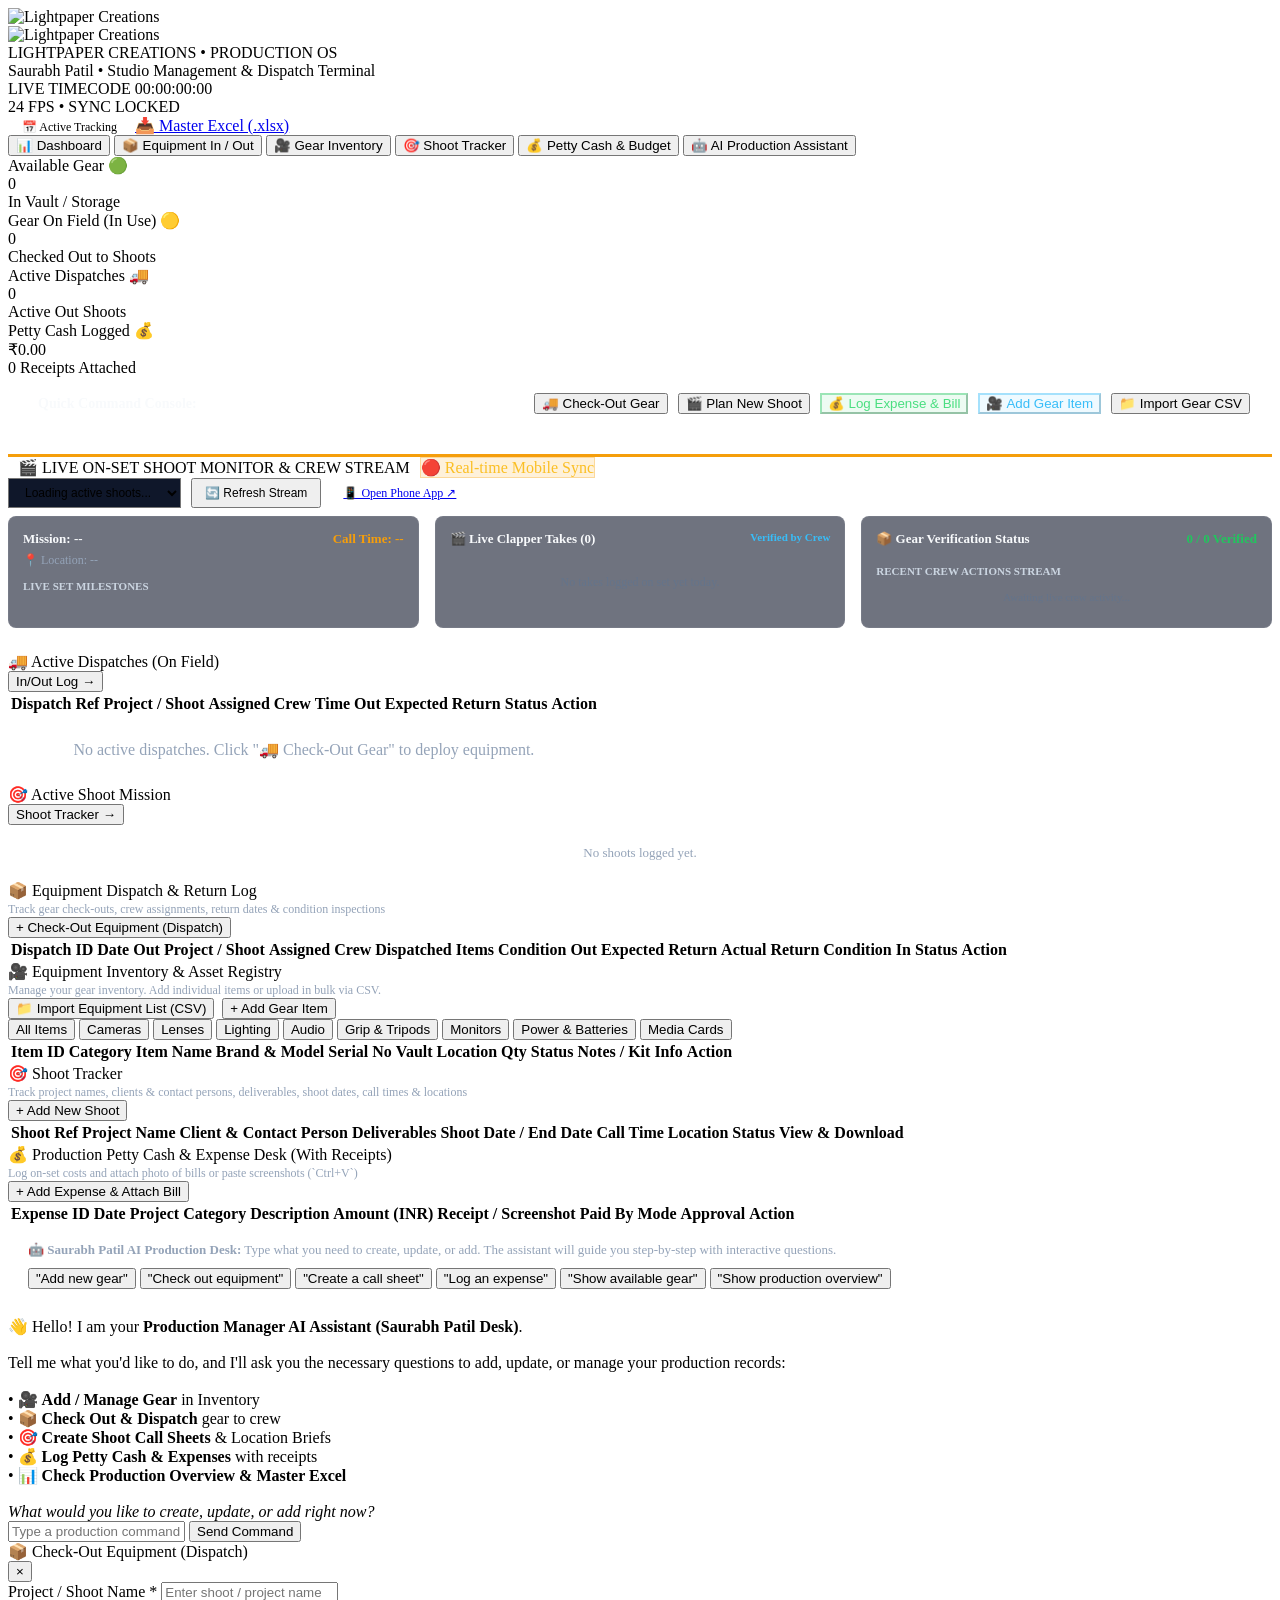
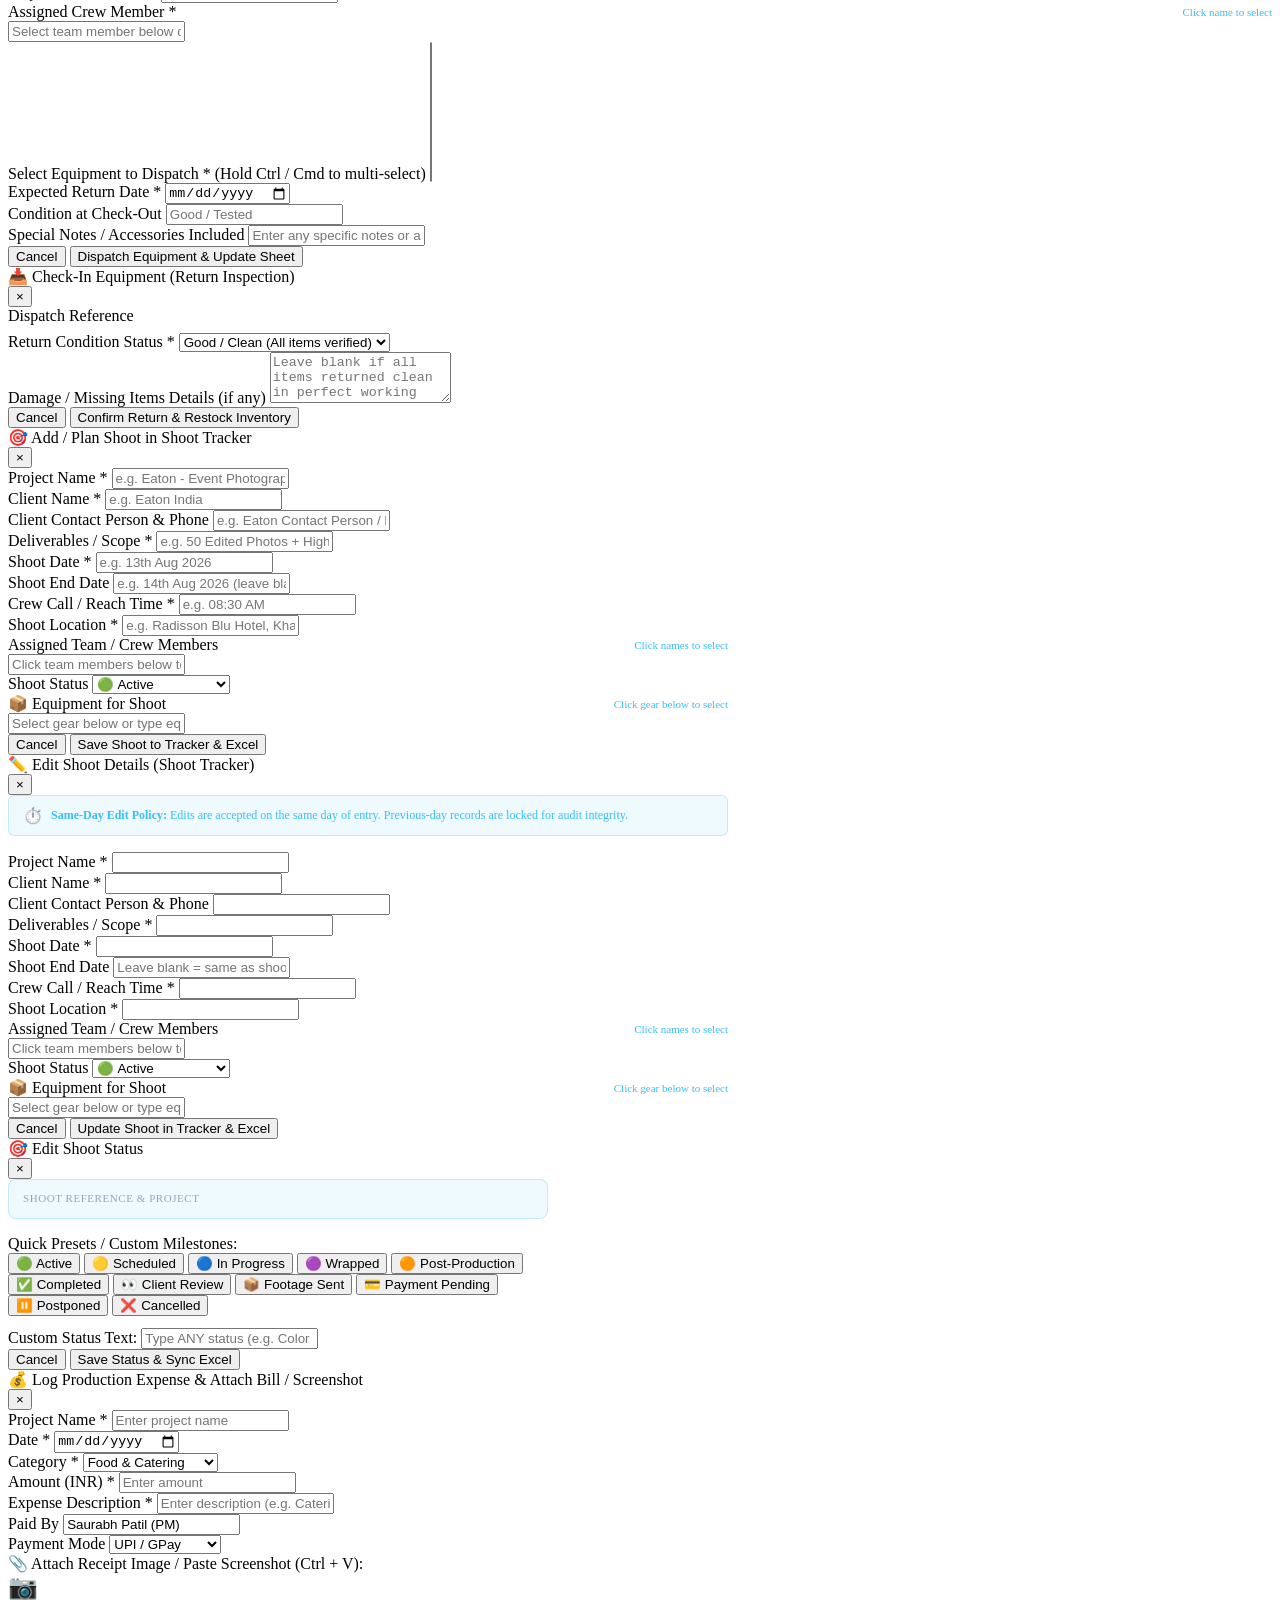
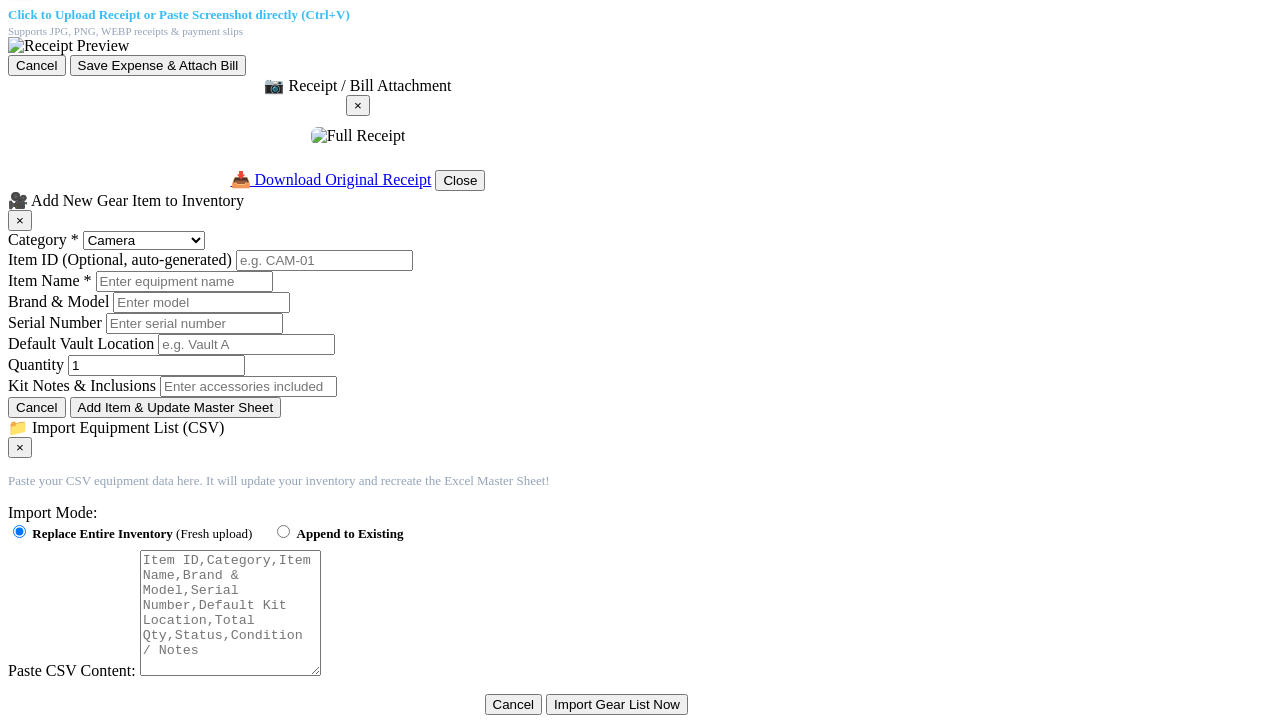
==== production_os/web/static/index.html @ 584f4048 "Deploy: Mobile Shoot Tracker & Production Manager OS with DeepSeek AI" ====
<!DOCTYPE html>
<html lang="en">
<head>
  <meta charset="UTF-8">
  <meta name="viewport" content="width=device-width, initial-scale=1.0">
  <title>Saurabh Patil • Production Manager OS</title>
  <link rel="preconnect" href="https://fonts.googleapis.com">
  <link rel="preconnect" href="https://fonts.gstatic.com" crossorigin>
  <link href="https://fonts.googleapis.com/css2?family=Plus+Jakarta+Sans:wght@400;500;600;700;800;900&family=Inter:wght@400;500;600;700;800&family=JetBrains+Mono:wght@400;500;600;700&display=swap" rel="stylesheet">
  <link rel="stylesheet" href="/static/style.css">
</head>
<body>
  <!-- Lightpaper Creations Background Watermark -->
  <div class="bg-brand-watermark" aria-hidden="true">
    <img src="/static/logo_white.png" alt="Lightpaper Creations">
  </div>

  <!-- Top Header with Symmetrical HUD Timecode -->
  <header class="app-header">
    <div class="brand">
      <img src="/static/logo_white.png" alt="Lightpaper Creations" class="header-logo">
      <div>
        <div class="brand-title">LIGHTPAPER CREATIONS • PRODUCTION OS</div>
        <div class="brand-sub">Saurabh Patil • Studio Management & Dispatch Terminal</div>
      </div>
    </div>

    <!-- Center Symmetrical Live Timecode Display -->
    <div class="header-timecode-hub">
      <div class="timecode-display">
        <span class="timecode-label">LIVE TIMECODE</span>
        <span id="live-studio-timecode" class="timecode-digits">00:00:00:00</span>
      </div>
      <div class="timecode-status">
        <span class="pulse-dot"></span> 24 FPS • SYNC LOCKED
      </div>
    </div>

    <div class="header-actions">
      <span id="live-date-badge" class="badge badge-approved" style="font-size: 12px; padding: 6px 14px;">📅 Active Tracking</span>
      <a href="/api/download_excel" class="btn btn-primary" id="btn-download-excel">
        📥 Master Excel (.xlsx)
      </a>
    </div>
  </header>

  <!-- Navigation Bar -->
  <nav class="nav-bar">
    <button class="nav-tab active" data-tab="dashboard">📊 Dashboard</button>
    <button class="nav-tab" data-tab="dispatch">📦 Equipment In / Out</button>
    <button class="nav-tab" data-tab="inventory">🎥 Gear Inventory</button>
    <button class="nav-tab" data-tab="briefs">🎯 Shoot Tracker</button>
    <button class="nav-tab" data-tab="expenses">💰 Petty Cash & Budget</button>
    <button class="nav-tab" data-tab="ai-assistant">🤖 AI Production Assistant</button>
  </nav>

  <!-- Main Workspace -->
  <main class="main-content">

    <!-- ============================================== -->
    <!-- 1. DASHBOARD OVERVIEW (SYMMETRIC & GEOMETRIC) -->
    <!-- ============================================== -->
    <section id="tab-dashboard" class="tab-pane active">
      
      <!-- Top Symmetrical Metric Cards (4-Grid Matrix) -->
      <div class="stats-grid">
        <div class="stat-card hud-card" style="--stat-accent: #22c55e;">
          <div class="stat-header">
            <span class="stat-label">Available Gear</span>
            <span class="stat-icon">🟢</span>
          </div>
          <div class="stat-value" id="stat-available">0</div>
          <div class="stat-sub">In Vault / Storage</div>
          <div class="stat-progress-track"><div class="stat-progress-bar" style="width: 100%; background: #22c55e;"></div></div>
        </div>

        <div class="stat-card hud-card" style="--stat-accent: #eab308;">
          <div class="stat-header">
            <span class="stat-label">Gear On Field (In Use)</span>
            <span class="stat-icon">🟡</span>
          </div>
          <div class="stat-value" id="stat-in-use">0</div>
          <div class="stat-sub">Checked Out to Shoots</div>
          <div class="stat-progress-track"><div class="stat-progress-bar" style="width: 35%; background: #eab308;"></div></div>
        </div>

        <div class="stat-card hud-card" style="--stat-accent: #38bdf8;">
          <div class="stat-header">
            <span class="stat-label">Active Dispatches</span>
            <span class="stat-icon">🚚</span>
          </div>
          <div class="stat-value" id="stat-active-shoots">0</div>
          <div class="stat-sub">Active Out Shoots</div>
          <div class="stat-progress-track"><div class="stat-progress-bar" style="width: 50%; background: #38bdf8;"></div></div>
        </div>

        <div class="stat-card hud-card" style="--stat-accent: #f59e0b;">
          <div class="stat-header">
            <span class="stat-label">Petty Cash Logged</span>
            <span class="stat-icon">💰</span>
          </div>
          <div class="stat-value" id="stat-petty-cash">₹0.00</div>
          <div class="stat-sub" id="stat-petty-sub">0 Receipts Attached</div>
          <div class="stat-progress-track"><div class="stat-progress-bar" style="width: 20%; background: #f59e0b;"></div></div>
        </div>
      </div>

      <!-- Production Quick Actions Bar -->
      <div class="glass-panel hud-card" style="padding: 16px 22px; margin-bottom: 24px;">
        <div style="display: flex; justify-content: space-between; align-items: center; flex-wrap: wrap; gap: 12px;">
          <div style="font-family: var(--font-display); font-weight: 800; font-size: 14px; color: #f8fafc; display: flex; align-items: center; gap: 8px;">
            <span class="pulse-cyan-dot"></span> Quick Command Console:
          </div>
          <div style="display: flex; gap: 10px; flex-wrap: wrap;">
            <button class="btn btn-primary" onclick="openCheckoutModal()">🚚 Check-Out Gear</button>
            <button class="btn btn-accent" onclick="openBriefModal()">🎬 Plan New Shoot</button>
            <button class="btn btn-outline" style="color: #4ade80; border-color: rgba(34, 197, 94, 0.4); background: rgba(34, 197, 94, 0.08);" onclick="openExpenseModal()">💰 Log Expense & Bill</button>
            <button class="btn btn-outline" style="color: #38bdf8; border-color: rgba(56, 189, 248, 0.4); background: rgba(56, 189, 248, 0.08);" onclick="openAddItemModal()">🎥 Add Gear Item</button>
            <button class="btn btn-outline" onclick="openImportModal()">📁 Import Gear CSV</button>
          </div>
        </div>
      </div>

      <!-- LIVE ON-SET SHOOT MONITOR (REALTIME FROM MOBILE APP) -->
      <div class="glass-panel hud-card" style="border-top: 3px solid #f59e0b; margin-bottom: 24px;">
        <div class="panel-header" style="flex-wrap: wrap; gap: 10px;">
          <div style="display: flex; align-items: center; gap: 10px;">
            <span class="hud-indicator pulse-amber"></span>
            <div class="panel-title">🎬 LIVE ON-SET SHOOT MONITOR & CREW STREAM</div>
            <span class="badge badge-in-use" style="background: rgba(245, 158, 11, 0.15); color: #fbbf24; border: 1px solid rgba(245, 158, 11, 0.3);">🔴 Real-time Mobile Sync</span>
          </div>
          <div style="display: flex; align-items: center; gap: 10px;">
            <select id="desktop-live-shoot-select" class="form-input" style="width: auto; padding: 6px 12px; font-size: 12px; background: #0f172a;" onchange="loadDesktopLiveShoot(this.value)">
              <option value="">Loading active shoots...</option>
            </select>
            <button class="btn btn-outline" style="padding: 6px 12px; font-size: 12px;" onclick="refreshDesktopLiveTracker()">🔄 Refresh Stream</button>
            <a href="/mobile" target="_blank" class="btn btn-accent" style="padding: 6px 12px; font-size: 12px; display: inline-flex; align-items: center; gap: 4px;">📱 Open Phone App ↗</a>
          </div>
        </div>

        <div style="display: grid; grid-template-columns: repeat(auto-fit, minmax(320px, 1fr)); gap: 16px; margin-top: 8px;">
          
          <!-- Box 1: Shoot Mission & Live Milestones -->
          <div style="background: rgba(15, 23, 42, 0.6); border: 1px solid rgba(255,255,255,0.06); border-radius: 8px; padding: 14px;">
            <div style="font-weight: 700; font-size: 13px; color: #f8fafc; margin-bottom: 6px; display: flex; justify-content: space-between;">
              <span id="desk-live-shoot-name">Mission: --</span>
              <span id="desk-live-call-time" style="color: #f59e0b;">Call Time: --</span>
            </div>
            <div style="font-size: 12px; color: #94a3b8; margin-bottom: 12px;" id="desk-live-location">📍 Location: --</div>
            
            <div style="font-size: 11px; font-weight: 700; color: #cbd5e1; text-transform: uppercase; margin-bottom: 8px;">Live Set Milestones</div>
            <div id="desk-live-milestones-grid" style="display: grid; grid-template-columns: repeat(3, 1fr); gap: 6px;">
              <!-- Milestones filled by JS -->
            </div>
          </div>

          <!-- Box 2: Latest Clapperboard Takes Logged from Mobile -->
          <div style="background: rgba(15, 23, 42, 0.6); border: 1px solid rgba(255,255,255,0.06); border-radius: 8px; padding: 14px;">
            <div style="font-weight: 700; font-size: 13px; color: #f8fafc; margin-bottom: 8px; display: flex; justify-content: space-between;">
              <span>🎬 Live Clapper Takes (<span id="desk-live-takes-count">0</span>)</span>
              <span style="font-size: 11px; color: #38bdf8;">Verified by Crew</span>
            </div>
            <div id="desk-live-takes-stream" style="max-height: 170px; overflow-y: auto; font-size: 12px;">
              <div style="text-align: center; color: #64748b; padding: 20px;">No takes logged on set yet today.</div>
            </div>
          </div>

          <!-- Box 3: Gear On-Set Verification & Live Crew Stream -->
          <div style="background: rgba(15, 23, 42, 0.6); border: 1px solid rgba(255,255,255,0.06); border-radius: 8px; padding: 14px;">
            <div style="font-weight: 700; font-size: 13px; color: #f8fafc; margin-bottom: 8px; display: flex; justify-content: space-between;">
              <span>📦 Gear Verification Status</span>
              <span id="desk-live-gear-ratio" style="color: #22c55e; font-weight: bold;">0 / 0 Verified</span>
            </div>
            <div style="display: flex; gap: 6px; margin-bottom: 10px; flex-wrap: wrap;" id="desk-live-gear-bars">
              <!-- Gear summary pills -->
            </div>
            <div style="font-size: 11px; font-weight: 700; color: #cbd5e1; text-transform: uppercase; margin-bottom: 4px;">Recent Crew Actions Stream</div>
            <div id="desk-live-activity-stream" style="max-height: 110px; overflow-y: auto; font-size: 11px;">
              <div style="text-align: center; color: #64748b; padding: 10px;">Awaiting live crew activity...</div>
            </div>
          </div>

        </div>
      </div>

      <!-- Symmetrical Dual-Column Layout: Active Dispatches + Shoot Slate -->
      <div class="dashboard-split-grid">
        <!-- Left: Active Field Dispatches -->
        <div class="glass-panel hud-card" style="margin-bottom: 0;">
          <div class="panel-header">
            <div class="panel-title">
              <span class="hud-indicator pulse-cyan"></span> 🚚 Active Dispatches (On Field)
            </div>
            <button class="btn btn-outline" onclick="switchTab('dispatch')">In/Out Log →</button>
          </div>
          <div class="table-responsive">
            <table class="data-table">
              <thead>
                <tr>
                  <th>Dispatch Ref</th>
                  <th>Project / Shoot</th>
                  <th>Assigned Crew</th>
                  <th>Time Out</th>
                  <th>Expected Return</th>
                  <th>Status</th>
                  <th>Action</th>
                </tr>
              </thead>
              <tbody id="dashboard-active-dispatches-body">
                <tr><td colspan="7" style="text-align:center; padding: 24px; color: #94a3b8;">No active dispatches. Click "🚚 Check-Out Gear" to deploy equipment.</td></tr>
              </tbody>
            </table>
          </div>
        </div>

        <!-- Right: Recent Shoot Production Slate -->
        <div class="glass-panel hud-card" style="margin-bottom: 0;">
          <div class="panel-header">
            <div class="panel-title">
              <span class="hud-indicator pulse-amber"></span> 🎯 Active Shoot Mission
            </div>
            <button class="btn btn-outline" onclick="switchTab('briefs')">Shoot Tracker →</button>
          </div>
          <div id="dashboard-latest-brief">
            <div style="color: #94a3b8; font-size: 13px; padding: 20px; text-align: center;">No shoots logged yet.</div>
          </div>
        </div>
      </div>

    </section>

    <!-- ============================================== -->
    <!-- 2. EQUIPMENT IN / OUT LOG TAB -->
    <!-- ============================================== -->
    <section id="tab-dispatch" class="tab-pane">
      <div class="glass-panel">
        <div class="panel-header">
          <div>
            <div class="panel-title">📦 Equipment Dispatch & Return Log</div>
            <div style="font-size: 12px; color: #94a3b8; margin-top: 2px;">Track gear check-outs, crew assignments, return dates & condition inspections</div>
          </div>
          <button class="btn btn-primary" onclick="openCheckoutModal()">+ Check-Out Equipment (Dispatch)</button>
        </div>

        <div class="table-responsive">
          <table class="data-table">
            <thead>
              <tr>
                <th>Dispatch ID</th>
                <th>Date Out</th>
                <th>Project / Shoot</th>
                <th>Assigned Crew</th>
                <th>Dispatched Items</th>
                <th>Condition Out</th>
                <th>Expected Return</th>
                <th>Actual Return</th>
                <th>Condition In</th>
                <th>Status</th>
                <th>Action</th>
              </tr>
            </thead>
            <tbody id="dispatch-table-body">
              <!-- Rendered dynamically -->
            </tbody>
          </table>
        </div>
      </div>
    </section>

    <!-- ============================================== -->
    <!-- 3. GEAR INVENTORY TAB -->
    <!-- ============================================== -->
    <section id="tab-inventory" class="tab-pane">
      <div class="glass-panel">
        <div class="panel-header">
          <div>
            <div class="panel-title">🎥 Equipment Inventory & Asset Registry</div>
            <div style="font-size: 12px; color: #94a3b8; margin-top: 2px;">
              Manage your gear inventory. Add individual items or upload in bulk via CSV.
            </div>
          </div>
          <div style="display: flex; gap: 8px;">
            <button class="btn btn-accent" onclick="openImportModal()">📁 Import Equipment List (CSV)</button>
            <button class="btn btn-primary" onclick="openAddItemModal()">+ Add Gear Item</button>
          </div>
        </div>

        <!-- Filter Chips -->
        <div class="chips-row" id="inventory-filter-chips">
          <button class="chip-btn active" onclick="filterInventory('')">All Items</button>
          <button class="chip-btn" onclick="filterInventory('Camera')">Cameras</button>
          <button class="chip-btn" onclick="filterInventory('Lens')">Lenses</button>
          <button class="chip-btn" onclick="filterInventory('Lighting')">Lighting</button>
          <button class="chip-btn" onclick="filterInventory('Audio')">Audio</button>
          <button class="chip-btn" onclick="filterInventory('Grip')">Grip & Tripods</button>
          <button class="chip-btn" onclick="filterInventory('Monitoring')">Monitors</button>
          <button class="chip-btn" onclick="filterInventory('Power')">Power & Batteries</button>
          <button class="chip-btn" onclick="filterInventory('Media')">Media Cards</button>
        </div>

        <div class="table-responsive">
          <table class="data-table">
            <thead>
              <tr>
                <th>Item ID</th>
                <th>Category</th>
                <th>Item Name</th>
                <th>Brand & Model</th>
                <th>Serial No</th>
                <th>Vault Location</th>
                <th>Qty</th>
                <th>Status</th>
                <th>Notes / Kit Info</th>
                <th>Action</th>
              </tr>
            </thead>
            <tbody id="inventory-table-body">
              <!-- Rendered dynamically -->
            </tbody>
          </table>
        </div>
      </div>
    </section>


    <!-- ============================================== -->
    <!-- 4. SHOOT TRACKER TAB -->
    <!-- ============================================== -->
    <section id="tab-briefs" class="tab-pane">
      <div class="glass-panel">
        <div class="panel-header">
          <div>
            <div class="panel-title">🎯 Shoot Tracker</div>
            <div style="font-size: 12px; color: #94a3b8; margin-top: 2px;">Track project names, clients & contact persons, deliverables, shoot dates, call times & locations</div>
          </div>
          <button class="btn btn-primary" onclick="openBriefModal()">+ Add New Shoot</button>
        </div>

        <div class="table-responsive">
          <table class="data-table">
            <thead>
              <tr>
                <th>Shoot Ref</th>
                <th>Project Name</th>
                <th>Client & Contact Person</th>
                <th>Deliverables</th>
                <th>Shoot Date / End Date</th>
                <th>Call Time</th>
                <th>Location</th>
                <th>Status</th>
                <th>View & Download</th>
              </tr>
            </thead>
            <tbody id="briefs-table-body">
              <!-- Rendered dynamically -->
            </tbody>
          </table>
        </div>
      </div>
    </section>

    <!-- ============================================== -->
    <!-- 6. PETTY CASH & EXPENSES (WITH RECEIPT ATTACHER) TAB -->
    <!-- ============================================== -->
    <section id="tab-expenses" class="tab-pane">
      <div class="glass-panel">
        <div class="panel-header">
          <div>
            <div class="panel-title">💰 Production Petty Cash & Expense Desk (With Receipts)</div>
            <div style="font-size: 12px; color: #94a3b8; margin-top: 2px;">Log on-set costs and attach photo of bills or paste screenshots (`Ctrl+V`)</div>
          </div>
          <button class="btn btn-accent" onclick="openExpenseModal()">+ Add Expense & Attach Bill</button>
        </div>

        <div class="table-responsive">
          <table class="data-table">
            <thead>
              <tr>
                <th>Expense ID</th>
                <th>Date</th>
                <th>Project</th>
                <th>Category</th>
                <th>Description</th>
                <th>Amount (INR)</th>
                <th>Receipt / Screenshot</th>
                <th>Paid By</th>
                <th>Mode</th>
                <th>Approval</th>
                <th>Action</th>
              </tr>
            </thead>
            <tbody id="expenses-table-body">
              <!-- Rendered dynamically -->
            </tbody>
          </table>
        </div>
      </div>
    </section>

    <!-- ============================================== -->
    <!-- 7. AI PRODUCTION ASSISTANT TAB -->
    <!-- ============================================== -->
    <section id="tab-ai-assistant" class="tab-pane">
      <div class="glass-panel" style="margin-bottom: 12px; padding: 16px 20px;">
        <div style="font-size: 13px; color: #94a3b8;">
          🤖 <strong>Saurabh Patil AI Production Desk:</strong> Type what you need to create, update, or add. The assistant will guide you step-by-step with interactive questions.
        </div>
        <div class="chips-row" style="margin-top: 10px;">
          <button class="chip-btn" onclick="sendQuickPrompt('Add new gear')">"Add new gear"</button>
          <button class="chip-btn" onclick="sendQuickPrompt('Check out equipment')">"Check out equipment"</button>
          <button class="chip-btn" onclick="sendQuickPrompt('Create a call sheet')">"Create a call sheet"</button>
          <button class="chip-btn" onclick="sendQuickPrompt('Log an expense')">"Log an expense"</button>
          <button class="chip-btn" onclick="sendQuickPrompt('Show available gear')">"Show available gear"</button>
          <button class="chip-btn" onclick="sendQuickPrompt('Show production overview')">"Show production overview"</button>
        </div>
      </div>

      <div class="ai-hub-container">
        <div class="chat-history" id="ai-chat-history">
          <div class="chat-bubble chat-agent">
            👋 Hello! I am your <strong>Production Manager AI Assistant (Saurabh Patil Desk)</strong>.<br><br>
            Tell me what you'd like to do, and I'll ask you the necessary questions to add, update, or manage your production records:<br><br>
            • 🎥 <strong>Add / Manage Gear</strong> in Inventory<br>
            • 📦 <strong>Check Out & Dispatch</strong> gear to crew<br>
            • 🎯 <strong>Create Shoot Call Sheets</strong> & Location Briefs<br>
            • 💰 <strong>Log Petty Cash & Expenses</strong> with receipts<br>
            • 📊 <strong>Check Production Overview & Master Excel</strong><br><br>
            <em>What would you like to create, update, or add right now?</em>
          </div>
        </div>

        <form class="chat-input-bar" id="ai-chat-form" onsubmit="handleChatSubmit(event)">
          <input type="text" id="ai-chat-input" placeholder="Type a production command or instruction..." autocomplete="off">
          <button type="submit" class="btn btn-primary">Send Command</button>
        </form>
      </div>
    </section>

  </main>

  <!-- ============================================== -->
  <!-- MODAL: Check-Out Equipment -->
  <!-- ============================================== -->
  <div class="modal-overlay" id="modal-checkout">
    <div class="modal-content">
      <div class="modal-header">
        <div class="modal-title">📦 Check-Out Equipment (Dispatch)</div>
        <button class="close-btn" onclick="closeModal('modal-checkout')">&times;</button>
      </div>
      <form onsubmit="submitCheckout(event)">
        <div class="form-row-2">
          <div class="form-group">
            <label class="form-label">Project / Shoot Name *</label>
            <input type="text" id="co-project" class="form-control" placeholder="Enter shoot / project name" required>
          </div>
          <div class="form-group">
            <label class="form-label" style="display: flex; justify-content: space-between; align-items: center;">
              <span>Assigned Crew Member *</span>
              <span style="font-size: 11px; color: #38bdf8; font-weight: normal;">Click name to select</span>
            </label>
            <input type="text" id="co-crew" class="form-control" placeholder="Select team member below or type name" required oninput="renderCrewChips('co-crew-chips', 'co-crew')">
            <div class="crew-chips-container" id="co-crew-chips"></div>
          </div>
        </div>

        <div class="form-group">
          <label class="form-label">Select Equipment to Dispatch * (Hold Ctrl / Cmd to multi-select)</label>
          <select id="co-items" class="form-control" multiple style="height: 140px;" required>
            <!-- Populated via JS -->
          </select>
        </div>

        <div class="form-row-2">
          <div class="form-group">
            <label class="form-label">Expected Return Date *</label>
            <input type="date" id="co-expected-return" class="form-control" required>
          </div>
          <div class="form-group">
            <label class="form-label">Condition at Check-Out</label>
            <input type="text" id="co-condition" class="form-control" placeholder="Good / Tested">
          </div>
        </div>

        <div class="form-group">
          <label class="form-label">Special Notes / Accessories Included</label>
          <input type="text" id="co-notes" class="form-control" placeholder="Enter any specific notes or accessories">
        </div>

        <div class="form-actions">
          <button type="button" class="btn btn-outline" onclick="closeModal('modal-checkout')">Cancel</button>
          <button type="submit" class="btn btn-primary">Dispatch Equipment & Update Sheet</button>
        </div>
      </form>
    </div>
  </div>

  <!-- ============================================== -->
  <!-- MODAL: Check-In Equipment (Return) -->
  <!-- ============================================== -->
  <div class="modal-overlay" id="modal-checkin">
    <div class="modal-content">
      <div class="modal-header">
        <div class="modal-title">📥 Check-In Equipment (Return Inspection)</div>
        <button class="close-btn" onclick="closeModal('modal-checkin')">&times;</button>
      </div>
      <form onsubmit="submitCheckin(event)">
        <input type="hidden" id="ci-dispatch-id">
        <div class="form-group">
          <label class="form-label">Dispatch Reference</label>
          <div id="ci-disp-info" style="font-weight: 700; color: #38bdf8; font-size: 14px; margin-bottom: 8px;"></div>
        </div>

        <div class="form-group">
          <label class="form-label">Return Condition Status *</label>
          <select id="ci-condition" class="form-control">
            <option value="Good / Clean">Good / Clean (All items verified)</option>
            <option value="Minor Wear / Dirty">Minor Wear / Needs Cleaning</option>
            <option value="Damaged / Needs Maintenance">Damaged / Needs Maintenance</option>
            <option value="Missing Items">Missing Items / Parts</option>
          </select>
        </div>

        <div class="form-group">
          <label class="form-label">Damage / Missing Items Details (if any)</label>
          <textarea id="ci-damaged-notes" class="form-control" rows="3" placeholder="Leave blank if all items returned clean in perfect working order"></textarea>
        </div>

        <div class="form-actions">
          <button type="button" class="btn btn-outline" onclick="closeModal('modal-checkin')">Cancel</button>
          <button type="submit" class="btn btn-success">Confirm Return & Restock Inventory</button>
        </div>
      </form>
    </div>
  </div>



  <!-- ============================================== -->
  <!-- MODAL: Add Shoot to Shoot Tracker -->
  <!-- ============================================== -->
  <div class="modal-overlay" id="modal-brief">
    <div class="modal-content" style="max-width: 720px;">
      <div class="modal-header">
        <div class="modal-title">🎯 Add / Plan Shoot in Shoot Tracker</div>
        <button class="close-btn" onclick="closeModal('modal-brief')">&times;</button>
      </div>
      <form onsubmit="submitBrief(event)">
        <div class="form-row-2">
          <div class="form-group">
            <label class="form-label">Project Name *</label>
            <input type="text" id="brf-project" class="form-control" placeholder="e.g. Eaton - Event Photography" required>
          </div>
          <div class="form-group">
            <label class="form-label">Client Name *</label>
            <input type="text" id="brf-client" class="form-control" placeholder="e.g. Eaton India" required>
          </div>
        </div>

        <div class="form-row-2">
          <div class="form-group">
            <label class="form-label">Client Contact Person & Phone</label>
            <input type="text" id="brf-contact-person" class="form-control" placeholder="e.g. Eaton Contact Person / Phone">
          </div>
          <div class="form-group">
            <label class="form-label">Deliverables / Scope *</label>
            <input type="text" id="brf-deliverables" class="form-control" placeholder="e.g. 50 Edited Photos + High-Res RAW Deliverables" required>
          </div>
        </div>

        <div class="form-row-2">
          <div class="form-group">
            <label class="form-label">Shoot Date *</label>
            <input type="text" id="brf-date" class="form-control" placeholder="e.g. 13th Aug 2026" required>
          </div>
          <div class="form-group">
            <label class="form-label">Shoot End Date</label>
            <input type="text" id="brf-end-date" class="form-control" placeholder="e.g. 14th Aug 2026 (leave blank = same day)">
          </div>
        </div>

        <div class="form-row-2">
          <div class="form-group">
            <label class="form-label">Crew Call / Reach Time *</label>
            <input type="text" id="brf-call" class="form-control" placeholder="e.g. 08:30 AM" required>
          </div>
          <div class="form-group">
            <!-- spacer -->
          </div>
        </div>

        <div class="form-row-2">
          <div class="form-group">
            <label class="form-label">Shoot Location *</label>
            <input type="text" id="brf-location" class="form-control" placeholder="e.g. Radisson Blu Hotel, Kharadi, Pune" required>
          </div>
          <div class="form-group">
            <label class="form-label" style="display: flex; justify-content: space-between; align-items: center;">
              <span>Assigned Team / Crew Members</span>
              <span style="font-size: 11px; color: #38bdf8; font-weight: normal;">Click names to select</span>
            </label>
            <input type="text" id="brf-team" class="form-control" placeholder="Click team members below to assign" oninput="renderCrewChips('brf-crew-chips', 'brf-team')">
            <div class="crew-chips-container" id="brf-crew-chips"></div>
          </div>
        </div>

        <div class="form-group">
          <label class="form-label">Shoot Status</label>
          <select id="brf-status" class="form-control">
            <option value="Active" selected>🟢 Active</option>
            <option value="Scheduled">🟡 Scheduled</option>
            <option value="In Progress">🔵 In Progress</option>
            <option value="Wrapped">🟣 Wrapped</option>
            <option value="Post-Production">🟠 Post-Production</option>
            <option value="Completed">✅ Completed</option>
            <option value="Postponed">⏸️ Postponed</option>
            <option value="Cancelled">❌ Cancelled</option>
          </select>
        </div>

        <div class="form-group">
          <label class="form-label" style="display: flex; justify-content: space-between; align-items: center;">
            <span>📦 Equipment for Shoot</span>
            <span style="font-size: 11px; color: #38bdf8; font-weight: normal;">Click gear below to select</span>
          </label>
          <input type="text" id="brf-equipment" class="form-control" placeholder="Select gear below or type equipment items" oninput="renderEquipmentChips('brf-equipment-chips', 'brf-equipment')">
          <div class="equip-chips-container" id="brf-equipment-chips"></div>
        </div>

        <div class="form-actions">
          <button type="button" class="btn btn-outline" onclick="closeModal('modal-brief')">Cancel</button>
          <button type="submit" class="btn btn-primary">Save Shoot to Tracker & Excel</button>
        </div>
      </form>
    </div>
  </div>

  <!-- ============================================== -->
  <!-- MODAL: Edit Shoot in Shoot Tracker (Same-Day Window) -->
  <!-- ============================================== -->
  <div class="modal-overlay" id="modal-edit-brief">
    <div class="modal-content" style="max-width: 720px;">
      <div class="modal-header">
        <div class="modal-title">✏️ Edit Shoot Details (Shoot Tracker)</div>
        <button class="close-btn" onclick="closeModal('modal-edit-brief')">&times;</button>
      </div>

      <div style="background: rgba(56,189,248,0.08); border: 1px solid rgba(56,189,248,0.25); border-radius: 6px; padding: 10px 14px; margin-bottom: 16px; font-size: 12px; color: #38bdf8; display: flex; align-items: center; gap: 8px;">
        <span style="font-size: 16px;">⏱️</span>
        <div><strong>Same-Day Edit Policy:</strong> Edits are accepted on the same day of entry. Previous-day records are locked for audit integrity.</div>
      </div>

      <form onsubmit="submitEditBrief(event)">
        <input type="hidden" id="edit-brf-id">

        <div class="form-row-2">
          <div class="form-group">
            <label class="form-label">Project Name *</label>
            <input type="text" id="edit-brf-project" class="form-control" required>
          </div>
          <div class="form-group">
            <label class="form-label">Client Name *</label>
            <input type="text" id="edit-brf-client" class="form-control" required>
          </div>
        </div>

        <div class="form-row-2">
          <div class="form-group">
            <label class="form-label">Client Contact Person & Phone</label>
            <input type="text" id="edit-brf-contact-person" class="form-control">
          </div>
          <div class="form-group">
            <label class="form-label">Deliverables / Scope *</label>
            <input type="text" id="edit-brf-deliverables" class="form-control" required>
          </div>
        </div>

        <div class="form-row-2">
          <div class="form-group">
            <label class="form-label">Shoot Date *</label>
            <input type="text" id="edit-brf-date" class="form-control" required>
          </div>
          <div class="form-group">
            <label class="form-label">Shoot End Date</label>
            <input type="text" id="edit-brf-end-date" class="form-control" placeholder="Leave blank = same as shoot date">
          </div>
        </div>

        <div class="form-row-2">
          <div class="form-group">
            <label class="form-label">Crew Call / Reach Time *</label>
            <input type="text" id="edit-brf-call" class="form-control" required>
          </div>
          <div class="form-group">
            <!-- spacer -->
          </div>
        </div>

        <div class="form-row-2">
          <div class="form-group">
            <label class="form-label">Shoot Location *</label>
            <input type="text" id="edit-brf-location" class="form-control" required>
          </div>
          <div class="form-group">
            <label class="form-label" style="display: flex; justify-content: space-between; align-items: center;">
              <span>Assigned Team / Crew Members</span>
              <span style="font-size: 11px; color: #38bdf8; font-weight: normal;">Click names to select</span>
            </label>
            <input type="text" id="edit-brf-team" class="form-control" placeholder="Click team members below to assign" oninput="renderCrewChips('edit-brf-crew-chips', 'edit-brf-team')">
            <div class="crew-chips-container" id="edit-brf-crew-chips"></div>
          </div>
        </div>

        <div class="form-group">
          <label class="form-label">Shoot Status</label>
          <select id="edit-brf-status" class="form-control">
            <option value="Active">🟢 Active</option>
            <option value="Scheduled">🟡 Scheduled</option>
            <option value="In Progress">🔵 In Progress</option>
            <option value="Wrapped">🟣 Wrapped</option>
            <option value="Post-Production">🟠 Post-Production</option>
            <option value="Completed">✅ Completed</option>
            <option value="Postponed">⏸️ Postponed</option>
            <option value="Cancelled">❌ Cancelled</option>
          </select>
        </div>

        <div class="form-group">
          <label class="form-label" style="display: flex; justify-content: space-between; align-items: center;">
            <span>📦 Equipment for Shoot</span>
            <span style="font-size: 11px; color: #38bdf8; font-weight: normal;">Click gear below to select</span>
          </label>
          <input type="text" id="edit-brf-equipment" class="form-control" placeholder="Select gear below or type equipment items" oninput="renderEquipmentChips('edit-brf-equipment-chips', 'edit-brf-equipment')">
          <div class="equip-chips-container" id="edit-brf-equipment-chips"></div>
        </div>

        <div class="form-actions">
          <button type="button" class="btn btn-outline" onclick="closeModal('modal-edit-brief')">Cancel</button>
          <button type="submit" class="btn btn-primary">Update Shoot in Tracker & Excel</button>
        </div>
      </form>
    </div>
  </div>

  <!-- ============================================== -->
  <!-- MODAL: Custom Shoot Status Editor -->
  <!-- ============================================== -->
  <div class="modal-overlay" id="modal-custom-status">
    <div class="modal-content" style="max-width: 540px;">
      <div class="modal-header">
        <div class="modal-title">🎯 Edit Shoot Status</div>
        <button class="close-btn" onclick="closeModal('modal-custom-status')">&times;</button>
      </div>

      <form onsubmit="submitCustomStatusModal(event)">
        <input type="hidden" id="custom-status-shoot-id">

        <div style="background: rgba(56,189,248,0.08); border: 1px solid rgba(56,189,248,0.25); border-radius: 8px; padding: 12px 14px; margin-bottom: 16px;">
          <div style="font-size: 11px; color: #94a3b8; text-transform: uppercase; letter-spacing: 0.05em;">Shoot Reference & Project</div>
          <div id="custom-status-shoot-info" style="font-weight: 700; color: #f1f5f9; font-size: 14px; margin-top: 2px;"></div>
        </div>

        <div class="form-group">
          <label class="form-label">Quick Presets / Custom Milestones:</label>
          <div class="chips-row" style="margin-bottom: 12px; gap: 6px;">
            <button type="button" class="chip-btn" onclick="setCustomStatusInput('Active')">🟢 Active</button>
            <button type="button" class="chip-btn" onclick="setCustomStatusInput('Scheduled')">🟡 Scheduled</button>
            <button type="button" class="chip-btn" onclick="setCustomStatusInput('In Progress')">🔵 In Progress</button>
            <button type="button" class="chip-btn" onclick="setCustomStatusInput('Wrapped')">🟣 Wrapped</button>
            <button type="button" class="chip-btn" onclick="setCustomStatusInput('Post-Production')">🟠 Post-Production</button>
            <button type="button" class="chip-btn" onclick="setCustomStatusInput('Completed')">✅ Completed</button>
            <button type="button" class="chip-btn" onclick="setCustomStatusInput('Client Review')">👀 Client Review</button>
            <button type="button" class="chip-btn" onclick="setCustomStatusInput('Raw Footage Sent')">📦 Footage Sent</button>
            <button type="button" class="chip-btn" onclick="setCustomStatusInput('Payment Pending')">💳 Payment Pending</button>
            <button type="button" class="chip-btn" onclick="setCustomStatusInput('Postponed')">⏸️ Postponed</button>
            <button type="button" class="chip-btn" onclick="setCustomStatusInput('Cancelled')">❌ Cancelled</button>
          </div>
          <label class="form-label">Custom Status Text:</label>
          <input type="text" id="custom-status-input" class="form-control" placeholder="Type ANY status (e.g. Color Grading / In Studio / Client Approval)" required>
        </div>

        <div class="form-actions">
          <button type="button" class="btn btn-outline" onclick="closeModal('modal-custom-status')">Cancel</button>
          <button type="submit" class="btn btn-primary">Save Status & Sync Excel</button>
        </div>
      </form>
    </div>
  </div>

  <!-- ============================================== -->
  <!-- MODAL: Log Petty Cash / Expense (WITH SCREENSHOT / RECEIPT ATTACHER) -->
  <!-- ============================================== -->
  <div class="modal-overlay" id="modal-expense">
    <div class="modal-content" style="max-width: 650px;">
      <div class="modal-header">
        <div class="modal-title">💰 Log Production Expense & Attach Bill / Screenshot</div>
        <button class="close-btn" onclick="closeModal('modal-expense')">&times;</button>
      </div>
      <form onsubmit="submitExpense(event)">
        <div class="form-row-2">
          <div class="form-group">
            <label class="form-label">Project Name *</label>
            <input type="text" id="exp-project" class="form-control" placeholder="Enter project name" required>
          </div>
          <div class="form-group">
            <label class="form-label">Date *</label>
            <input type="date" id="exp-date" class="form-control" required>
          </div>
        </div>

        <div class="form-row-2">
          <div class="form-group">
            <label class="form-label">Category *</label>
            <select id="exp-category" class="form-control">
              <option value="Food & Catering">Food & Catering</option>
              <option value="Transport & Fuel">Transport & Fuel</option>
              <option value="Location & Permits">Location & Permits</option>
              <option value="Art & Props">Art & Props</option>
              <option value="Equipment Rentals">Equipment Rentals</option>
              <option value="Miscellaneous">Miscellaneous</option>
            </select>
          </div>
          <div class="form-group">
            <label class="form-label">Amount (INR) *</label>
            <input type="number" step="0.01" id="exp-amount" class="form-control" placeholder="Enter amount" required>
          </div>
        </div>

        <div class="form-group">
          <label class="form-label">Expense Description *</label>
          <input type="text" id="exp-desc" class="form-control" placeholder="Enter description (e.g. Catering, Fuel, Props)" required>
        </div>

        <div class="form-row-2">
          <div class="form-group">
            <label class="form-label">Paid By</label>
            <input type="text" id="exp-paid-by" class="form-control" value="Saurabh Patil (PM)">
          </div>
          <div class="form-group">
            <label class="form-label">Payment Mode</label>
            <select id="exp-mode" class="form-control">
              <option value="UPI / GPay">UPI / GPay</option>
              <option value="Cash">Cash</option>
              <option value="Company Card">Company Card</option>
              <option value="Bank Transfer">Bank Transfer</option>
            </select>
          </div>
        </div>

        <!-- Receipt / Screenshot Attacher -->
        <div class="form-group">
          <label class="form-label">📎 Attach Receipt Image / Paste Screenshot (Ctrl + V):</label>
          <div class="receipt-dropzone" id="exp-dropzone" onclick="document.getElementById('exp-file-input').click()">
            <div style="font-size: 24px; margin-bottom: 6px;">📷</div>
            <div style="font-size: 13px; font-weight: 600; color: #38bdf8;">Click to Upload Receipt or Paste Screenshot directly (Ctrl+V)</div>
            <div style="font-size: 11px; color: #94a3b8; margin-top: 2px;">Supports JPG, PNG, WEBP receipts & payment slips</div>
            <input type="file" id="exp-file-input" accept="image/*" style="display: none;" onchange="handleReceiptFileSelect(event)">
            <img id="exp-preview-img" class="dropzone-preview" alt="Receipt Preview">
          </div>
          <input type="hidden" id="exp-receipt-url">
        </div>

        <div class="form-actions">
          <button type="button" class="btn btn-outline" onclick="closeModal('modal-expense')">Cancel</button>
          <button type="submit" class="btn btn-accent">Save Expense & Attach Bill</button>
        </div>
      </form>
    </div>
  </div>

  <!-- ============================================== -->
  <!-- MODAL: Lightbox Viewer for Receipts -->
  <!-- ============================================== -->
  <div class="modal-overlay" id="modal-lightbox">
    <div class="modal-content" style="max-width: 700px; text-align: center;">
      <div class="modal-header">
        <div class="modal-title" id="lightbox-title">📷 Receipt / Bill Attachment</div>
        <button class="close-btn" onclick="closeModal('modal-lightbox')">&times;</button>
      </div>
      <div style="padding: 10px;">
        <img id="lightbox-img" src="" alt="Full Receipt" style="max-width: 100%; max-height: 70vh; border-radius: 8px; border: 1px solid rgba(255,255,255,0.1);">
      </div>
      <div class="form-actions" style="justify-content: center; margin-top: 14px;">
        <a id="lightbox-download-link" href="#" download="receipt.jpg" class="btn btn-primary">📥 Download Original Receipt</a>
        <button type="button" class="btn btn-outline" onclick="closeModal('modal-lightbox')">Close</button>
      </div>
    </div>
  </div>

  <!-- ============================================== -->
  <!-- MODAL: Add New Single Item -->
  <!-- ============================================== -->
  <div class="modal-overlay" id="modal-add-item">
    <div class="modal-content">
      <div class="modal-header">
        <div class="modal-title">🎥 Add New Gear Item to Inventory</div>
        <button class="close-btn" onclick="closeModal('modal-add-item')">&times;</button>
      </div>
      <form onsubmit="submitAddItem(event)">
        <div class="form-row-2">
          <div class="form-group">
            <label class="form-label">Category *</label>
            <select id="item-category" class="form-control" required>
              <option value="Camera">Camera</option>
              <option value="Lens">Lens</option>
              <option value="Lighting">Lighting</option>
              <option value="Audio">Audio</option>
              <option value="Grip">Grip & Tripod</option>
              <option value="Monitoring">Monitoring</option>
              <option value="Power">Power & Battery</option>
              <option value="Media">Media & Storage</option>
              <option value="Accessories">Accessories</option>
            </select>
          </div>
          <div class="form-group">
            <label class="form-label">Item ID (Optional, auto-generated)</label>
            <input type="text" id="item-id" class="form-control" placeholder="e.g. CAM-01">
          </div>
        </div>

        <div class="form-group">
          <label class="form-label">Item Name *</label>
          <input type="text" id="item-name" class="form-control" placeholder="Enter equipment name" required>
        </div>

        <div class="form-row-2">
          <div class="form-group">
            <label class="form-label">Brand & Model</label>
            <input type="text" id="item-model" class="form-control" placeholder="Enter model">
          </div>
          <div class="form-group">
            <label class="form-label">Serial Number</label>
            <input type="text" id="item-serial" class="form-control" placeholder="Enter serial number">
          </div>
        </div>

        <div class="form-row-2">
          <div class="form-group">
            <label class="form-label">Default Vault Location</label>
            <input type="text" id="item-location" class="form-control" placeholder="e.g. Vault A">
          </div>
          <div class="form-group">
            <label class="form-label">Quantity</label>
            <input type="number" id="item-qty" class="form-control" value="1" min="1">
          </div>
        </div>

        <div class="form-group">
          <label class="form-label">Kit Notes & Inclusions</label>
          <input type="text" id="item-notes" class="form-control" placeholder="Enter accessories included">
        </div>

        <div class="form-actions">
          <button type="button" class="btn btn-outline" onclick="closeModal('modal-add-item')">Cancel</button>
          <button type="submit" class="btn btn-primary">Add Item & Update Master Sheet</button>
        </div>
      </form>
    </div>
  </div>

  <!-- ============================================== -->
  <!-- MODAL: Import Gear List (CSV) -->
  <!-- ============================================== -->
  <div class="modal-overlay" id="modal-import">
    <div class="modal-content" style="max-width: 680px;">
      <div class="modal-header">
        <div class="modal-title">📁 Import Equipment List (CSV)</div>
        <button class="close-btn" onclick="closeModal('modal-import')">&times;</button>
      </div>
      <form onsubmit="submitImport(event)">
        <p style="font-size: 13px; color: #94a3b8; margin-bottom: 14px; line-height: 1.5;">
          Paste your CSV equipment data here. It will update your inventory and recreate the Excel Master Sheet!
        </p>

        <div class="form-group">
          <label class="form-label">Import Mode:</label>
          <div style="display: flex; gap: 20px; font-size: 13px; margin-bottom: 8px;">
            <label><input type="radio" name="import-mode" value="replace" checked> <strong>Replace Entire Inventory</strong> (Fresh upload)</label>
            <label><input type="radio" name="import-mode" value="append"> <strong>Append to Existing</strong></label>
          </div>
        </div>

        <div class="form-group">
          <label class="form-label">Paste CSV Content:</label>
          <textarea id="import-csv-text" class="form-control" rows="8" placeholder="Item ID,Category,Item Name,Brand & Model,Serial Number,Default Kit Location,Total Qty,Status,Condition / Notes"></textarea>
        </div>

        <div style="display: flex; justify-content: flex-end; align-items: center; margin-top: 14px;">
          <div class="form-actions" style="margin-top: 0;">
            <button type="button" class="btn btn-outline" onclick="closeModal('modal-import')">Cancel</button>
            <button type="submit" class="btn btn-accent">Import Gear List Now</button>
          </div>
        </div>
      </form>
    </div>
  </div>

  <script src="/static/app.js"></script>
</body>
</html>
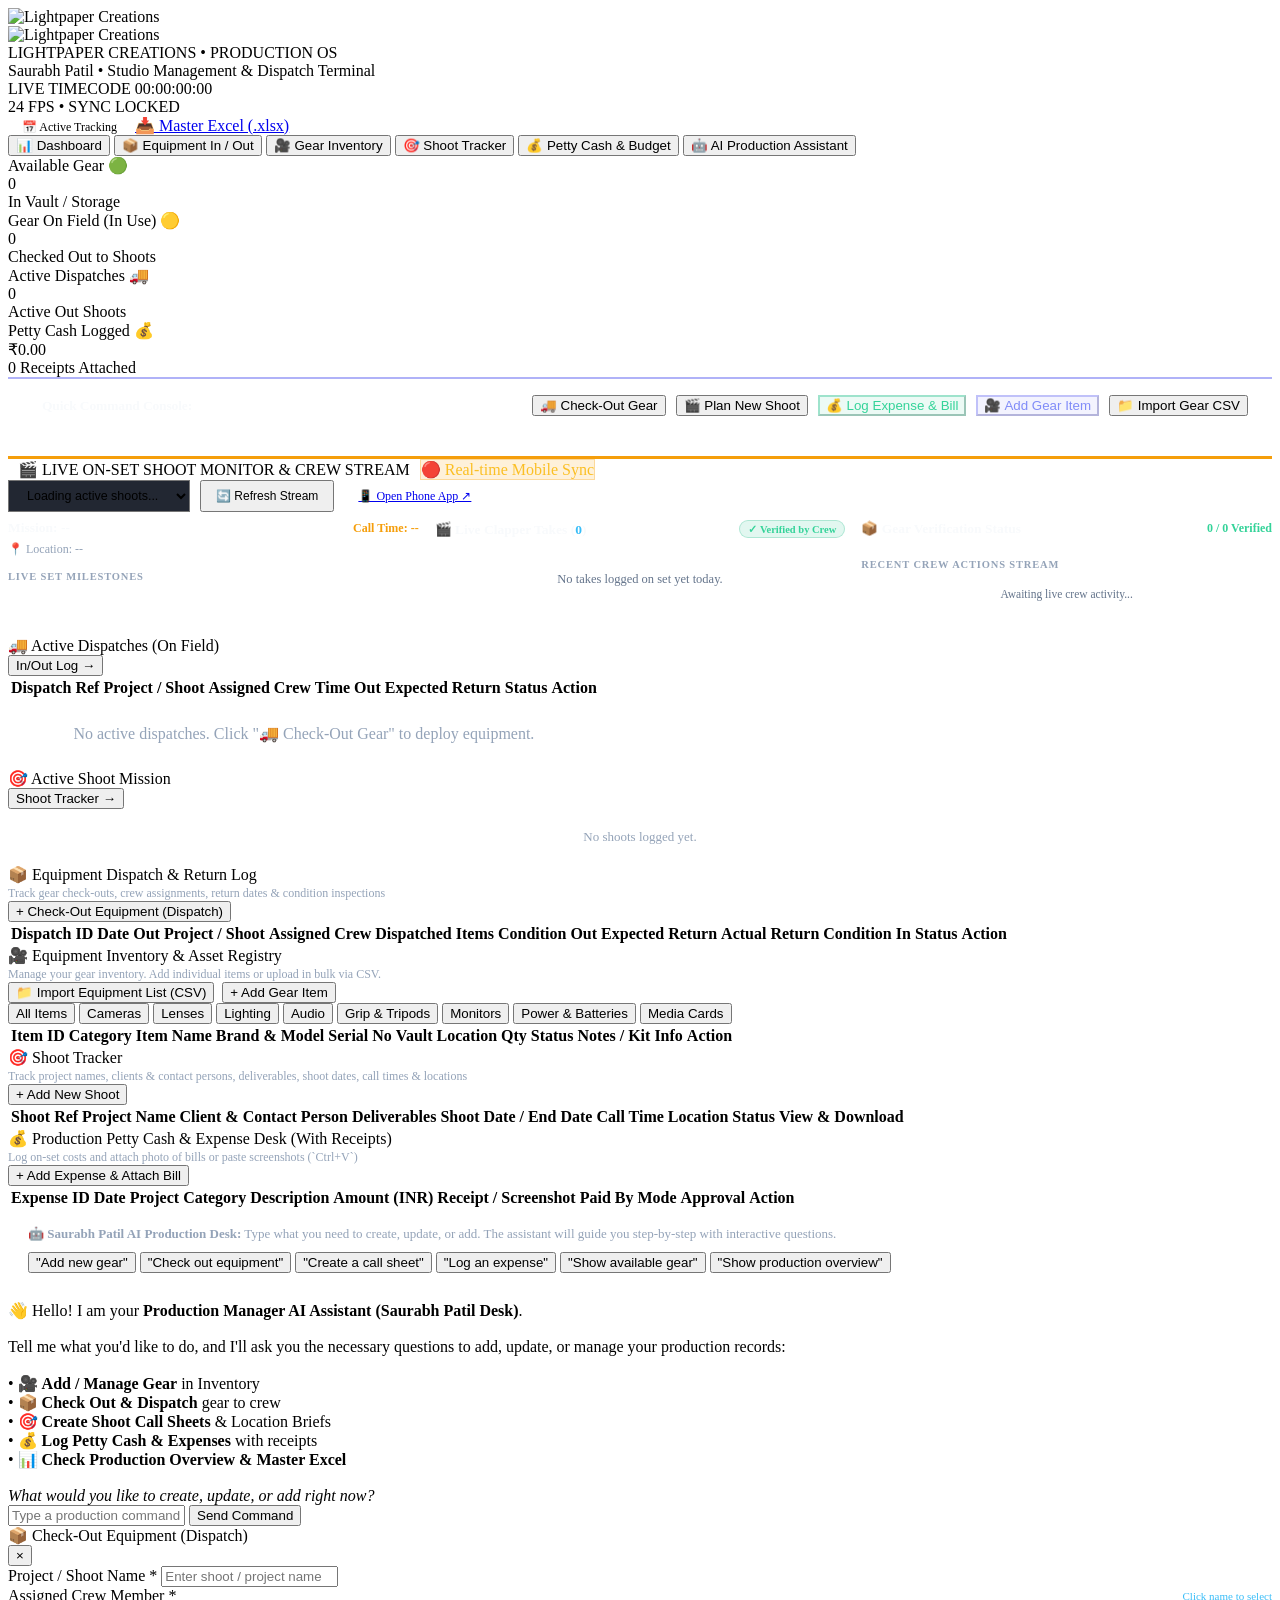
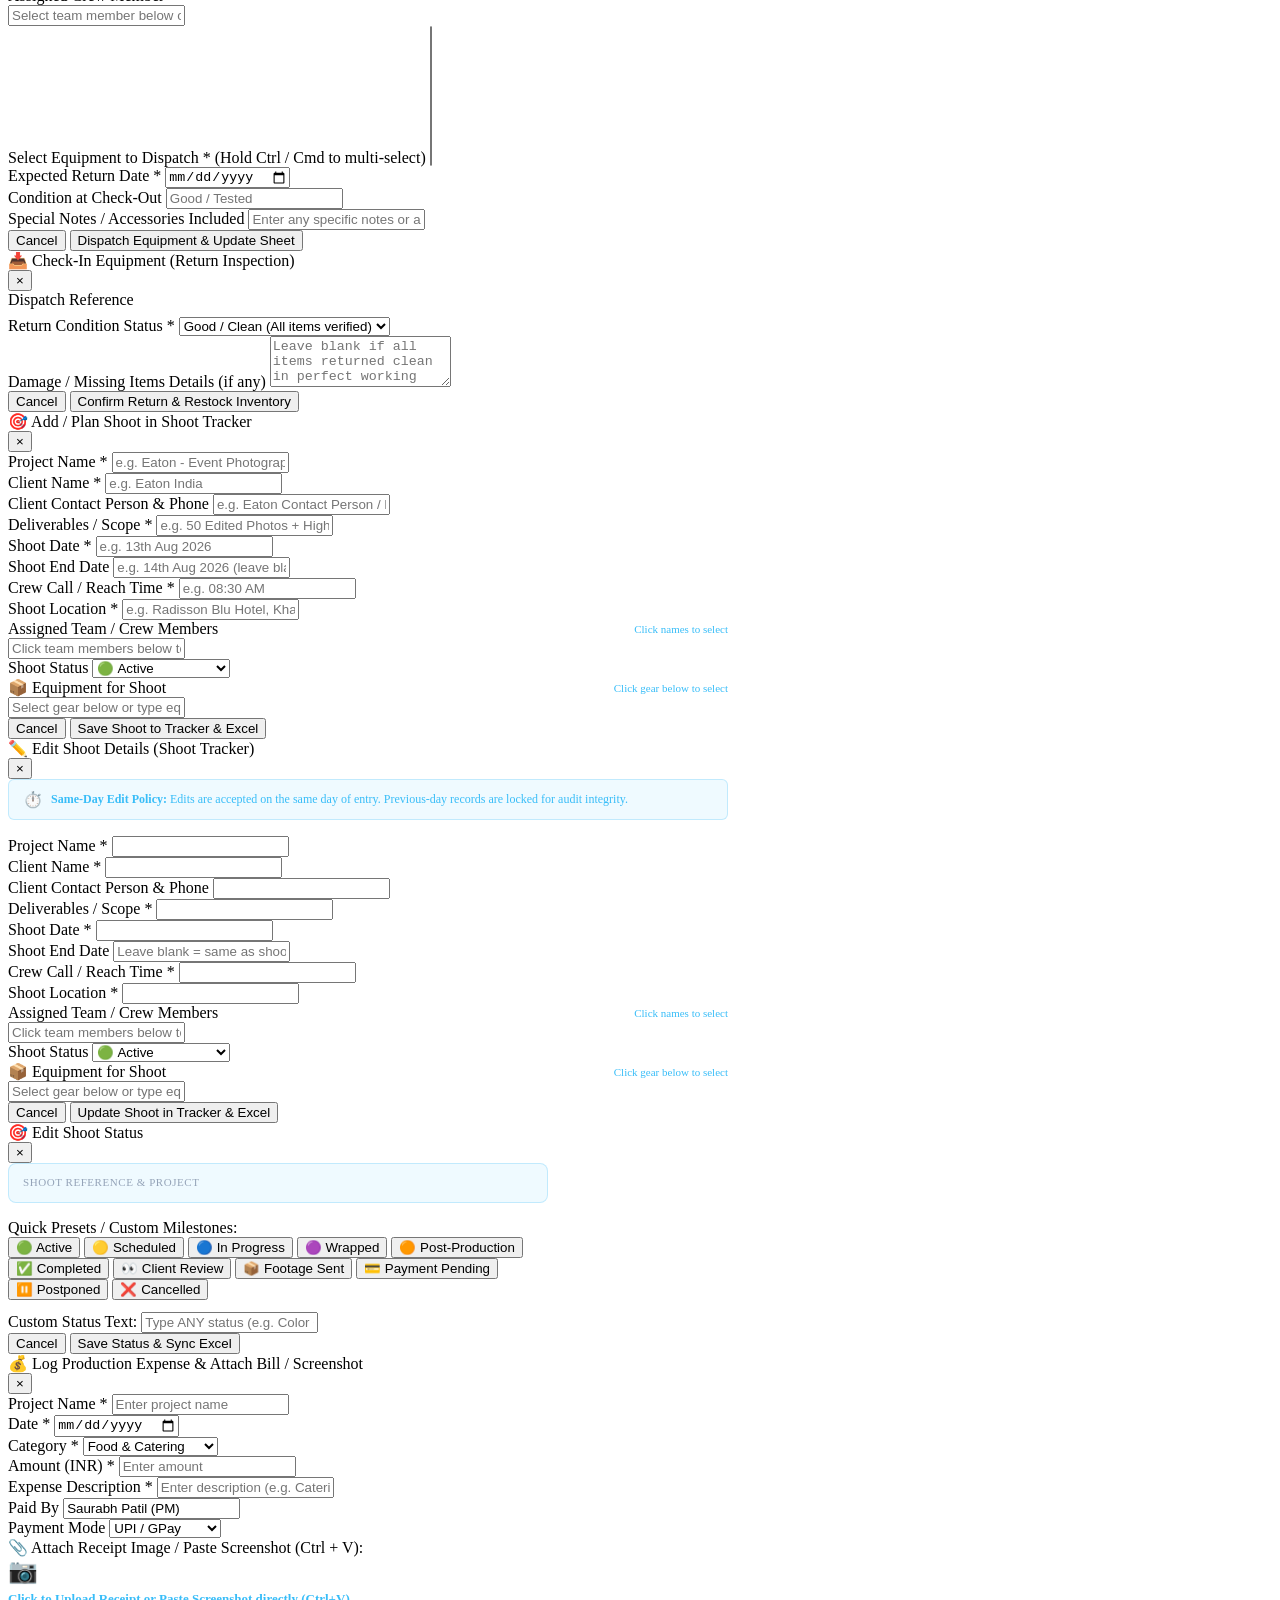
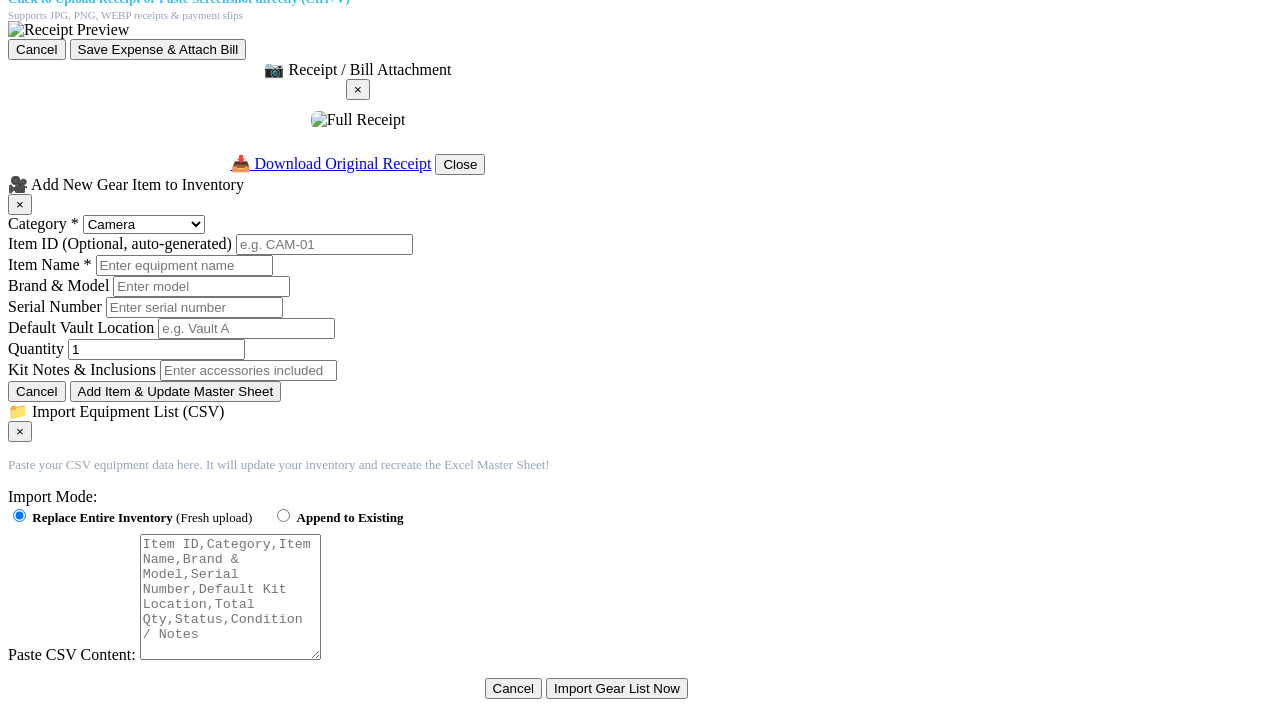
==== commit ab094313: "Lovable-Grade Redesign: Desktop Command Center & Mobile Shoot Tracker PWA" ====
--- a/production_os/web/static/index.html
+++ b/production_os/web/static/index.html
@@ -7,7 +7,7 @@
   <link rel="preconnect" href="https://fonts.googleapis.com">
   <link rel="preconnect" href="https://fonts.gstatic.com" crossorigin>
   <link href="https://fonts.googleapis.com/css2?family=Plus+Jakarta+Sans:wght@400;500;600;700;800;900&family=Inter:wght@400;500;600;700;800&family=JetBrains+Mono:wght@400;500;600;700&display=swap" rel="stylesheet">
-  <link rel="stylesheet" href="/static/style.css">
+  <link rel="stylesheet" href="/static/style.css?v=lovable1">
 </head>
 <body>
   <!-- Lightpaper Creations Background Watermark -->
@@ -105,17 +105,17 @@
         </div>
       </div>
 
-      <!-- Production Quick Actions Bar -->
-      <div class="glass-panel hud-card" style="padding: 16px 22px; margin-bottom: 24px;">
-        <div style="display: flex; justify-content: space-between; align-items: center; flex-wrap: wrap; gap: 12px;">
-          <div style="font-family: var(--font-display); font-weight: 800; font-size: 14px; color: #f8fafc; display: flex; align-items: center; gap: 8px;">
+      <!-- Production Quick Actions Bar (Lovable Command Dock) -->
+      <div class="glass-panel hud-card" style="padding: 16px 24px; margin-bottom: 24px; border-top: 2px solid rgba(99, 102, 241, 0.5);">
+        <div style="display: flex; justify-content: space-between; align-items: center; flex-wrap: wrap; gap: 14px;">
+          <div style="font-family: var(--font-display); font-weight: 800; font-size: 13.5px; color: #f8fafc; display: flex; align-items: center; gap: 10px; letter-spacing: -0.01em;">
             <span class="pulse-cyan-dot"></span> Quick Command Console:
           </div>
           <div style="display: flex; gap: 10px; flex-wrap: wrap;">
             <button class="btn btn-primary" onclick="openCheckoutModal()">🚚 Check-Out Gear</button>
             <button class="btn btn-accent" onclick="openBriefModal()">🎬 Plan New Shoot</button>
-            <button class="btn btn-outline" style="color: #4ade80; border-color: rgba(34, 197, 94, 0.4); background: rgba(34, 197, 94, 0.08);" onclick="openExpenseModal()">💰 Log Expense & Bill</button>
-            <button class="btn btn-outline" style="color: #38bdf8; border-color: rgba(56, 189, 248, 0.4); background: rgba(56, 189, 248, 0.08);" onclick="openAddItemModal()">🎥 Add Gear Item</button>
+            <button class="btn btn-outline" style="color: #34d399; border-color: rgba(16, 185, 129, 0.35); background: rgba(16, 185, 129, 0.08);" onclick="openExpenseModal()">💰 Log Expense & Bill</button>
+            <button class="btn btn-outline" style="color: #818cf8; border-color: rgba(99, 102, 241, 0.35); background: rgba(99, 102, 241, 0.08);" onclick="openAddItemModal()">🎥 Add Gear Item</button>
             <button class="btn btn-outline" onclick="openImportModal()">📁 Import Gear CSV</button>
           </div>
         </div>
@@ -123,60 +123,60 @@
 
       <!-- LIVE ON-SET SHOOT MONITOR (REALTIME FROM MOBILE APP) -->
       <div class="glass-panel hud-card" style="border-top: 3px solid #f59e0b; margin-bottom: 24px;">
-        <div class="panel-header" style="flex-wrap: wrap; gap: 10px;">
+        <div class="panel-header" style="flex-wrap: wrap; gap: 12px;">
           <div style="display: flex; align-items: center; gap: 10px;">
             <span class="hud-indicator pulse-amber"></span>
             <div class="panel-title">🎬 LIVE ON-SET SHOOT MONITOR & CREW STREAM</div>
             <span class="badge badge-in-use" style="background: rgba(245, 158, 11, 0.15); color: #fbbf24; border: 1px solid rgba(245, 158, 11, 0.3);">🔴 Real-time Mobile Sync</span>
           </div>
           <div style="display: flex; align-items: center; gap: 10px;">
-            <select id="desktop-live-shoot-select" class="form-input" style="width: auto; padding: 6px 12px; font-size: 12px; background: #0f172a;" onchange="loadDesktopLiveShoot(this.value)">
+            <select id="desktop-live-shoot-select" class="form-input" style="width: auto; padding: 7px 14px; font-size: 12.5px; background: rgba(11, 16, 28, 0.9);" onchange="loadDesktopLiveShoot(this.value)">
               <option value="">Loading active shoots...</option>
             </select>
-            <button class="btn btn-outline" style="padding: 6px 12px; font-size: 12px;" onclick="refreshDesktopLiveTracker()">🔄 Refresh Stream</button>
-            <a href="/mobile" target="_blank" class="btn btn-accent" style="padding: 6px 12px; font-size: 12px; display: inline-flex; align-items: center; gap: 4px;">📱 Open Phone App ↗</a>
+            <button class="btn btn-outline" style="padding: 7px 14px; font-size: 12px;" onclick="refreshDesktopLiveTracker()">🔄 Refresh Stream</button>
+            <a href="/mobile" target="_blank" class="btn btn-accent" style="padding: 7px 14px; font-size: 12px; display: inline-flex; align-items: center; gap: 6px;">📱 Open Phone App ↗</a>
           </div>
         </div>
 
         <div style="display: grid; grid-template-columns: repeat(auto-fit, minmax(320px, 1fr)); gap: 16px; margin-top: 8px;">
           
           <!-- Box 1: Shoot Mission & Live Milestones -->
-          <div style="background: rgba(15, 23, 42, 0.6); border: 1px solid rgba(255,255,255,0.06); border-radius: 8px; padding: 14px;">
-            <div style="font-weight: 700; font-size: 13px; color: #f8fafc; margin-bottom: 6px; display: flex; justify-content: space-between;">
+          <div class="stream-box">
+            <div style="font-weight: 800; font-size: 13.5px; color: #f8fafc; margin-bottom: 6px; display: flex; justify-content: space-between; align-items: center;">
               <span id="desk-live-shoot-name">Mission: --</span>
-              <span id="desk-live-call-time" style="color: #f59e0b;">Call Time: --</span>
+              <span id="desk-live-call-time" style="color: #f59e0b; font-size: 12px;">Call Time: --</span>
             </div>
-            <div style="font-size: 12px; color: #94a3b8; margin-bottom: 12px;" id="desk-live-location">📍 Location: --</div>
+            <div style="font-size: 12px; color: #94a3b8; margin-bottom: 14px;" id="desk-live-location">📍 Location: --</div>
             
-            <div style="font-size: 11px; font-weight: 700; color: #cbd5e1; text-transform: uppercase; margin-bottom: 8px;">Live Set Milestones</div>
+            <div style="font-size: 10.5px; font-weight: 800; color: #94a3b8; text-transform: uppercase; letter-spacing: 0.08em; margin-bottom: 8px;">Live Set Milestones</div>
             <div id="desk-live-milestones-grid" style="display: grid; grid-template-columns: repeat(3, 1fr); gap: 6px;">
               <!-- Milestones filled by JS -->
             </div>
           </div>
 
           <!-- Box 2: Latest Clapperboard Takes Logged from Mobile -->
-          <div style="background: rgba(15, 23, 42, 0.6); border: 1px solid rgba(255,255,255,0.06); border-radius: 8px; padding: 14px;">
-            <div style="font-weight: 700; font-size: 13px; color: #f8fafc; margin-bottom: 8px; display: flex; justify-content: space-between;">
-              <span>🎬 Live Clapper Takes (<span id="desk-live-takes-count">0</span>)</span>
-              <span style="font-size: 11px; color: #38bdf8;">Verified by Crew</span>
+          <div class="stream-box">
+            <div style="font-weight: 800; font-size: 13.5px; color: #f8fafc; margin-bottom: 10px; display: flex; justify-content: space-between; align-items: center;">
+              <span>🎬 Live Clapper Takes (<span id="desk-live-takes-count" style="color: #38bdf8;">0</span>)</span>
+              <span style="font-size: 10.5px; color: #34d399; font-weight: 700; background: rgba(16, 185, 129, 0.12); padding: 2px 8px; border-radius: 9999px; border: 1px solid rgba(16, 185, 129, 0.25);">✓ Verified by Crew</span>
             </div>
-            <div id="desk-live-takes-stream" style="max-height: 170px; overflow-y: auto; font-size: 12px;">
-              <div style="text-align: center; color: #64748b; padding: 20px;">No takes logged on set yet today.</div>
+            <div id="desk-live-takes-stream" style="max-height: 180px; overflow-y: auto; font-size: 12.5px;">
+              <div style="text-align: center; color: #64748b; padding: 24px;">No takes logged on set yet today.</div>
             </div>
           </div>
 
           <!-- Box 3: Gear On-Set Verification & Live Crew Stream -->
-          <div style="background: rgba(15, 23, 42, 0.6); border: 1px solid rgba(255,255,255,0.06); border-radius: 8px; padding: 14px;">
-            <div style="font-weight: 700; font-size: 13px; color: #f8fafc; margin-bottom: 8px; display: flex; justify-content: space-between;">
+          <div class="stream-box">
+            <div style="font-weight: 800; font-size: 13.5px; color: #f8fafc; margin-bottom: 10px; display: flex; justify-content: space-between; align-items: center;">
               <span>📦 Gear Verification Status</span>
-              <span id="desk-live-gear-ratio" style="color: #22c55e; font-weight: bold;">0 / 0 Verified</span>
+              <span id="desk-live-gear-ratio" style="color: #34d399; font-weight: 800; font-family: var(--font-mono); font-size: 12px;">0 / 0 Verified</span>
             </div>
-            <div style="display: flex; gap: 6px; margin-bottom: 10px; flex-wrap: wrap;" id="desk-live-gear-bars">
+            <div style="display: flex; gap: 8px; margin-bottom: 12px; flex-wrap: wrap;" id="desk-live-gear-bars">
               <!-- Gear summary pills -->
             </div>
-            <div style="font-size: 11px; font-weight: 700; color: #cbd5e1; text-transform: uppercase; margin-bottom: 4px;">Recent Crew Actions Stream</div>
-            <div id="desk-live-activity-stream" style="max-height: 110px; overflow-y: auto; font-size: 11px;">
-              <div style="text-align: center; color: #64748b; padding: 10px;">Awaiting live crew activity...</div>
+            <div style="font-size: 10.5px; font-weight: 800; color: #94a3b8; text-transform: uppercase; letter-spacing: 0.08em; margin-bottom: 6px;">Recent Crew Actions Stream</div>
+            <div id="desk-live-activity-stream" style="max-height: 120px; overflow-y: auto; font-size: 11.5px;">
+              <div style="text-align: center; color: #64748b; padding: 12px;">Awaiting live crew activity...</div>
             </div>
           </div>
 
